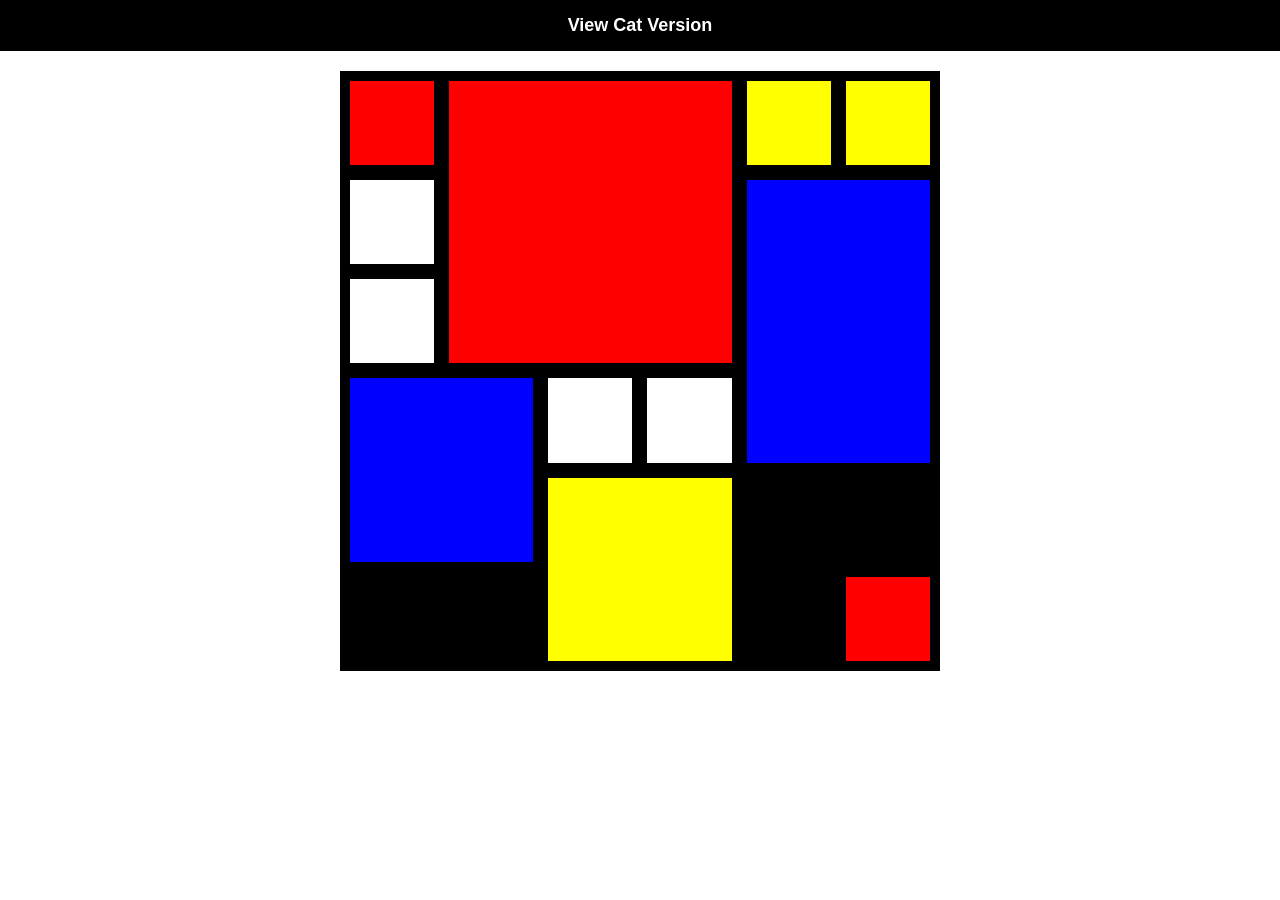
==== mondrian/index.html @ a6ace7eb "Add files via upload" ====
<!DOCTYPE html>
<html lang="en">
<head>
  <meta charset="UTF-8" />
  <meta name="viewport" content="width=device-width, initial-scale=1.0"/>
  <title>Mondrian Colors</title>
  <link rel="stylesheet" href="style.css" />
</head>
<body>
  <nav>
    <a href="index2.html">View Cat Version</a>
  </nav>
  <div class="grid-container">
    <div class="grid-item" style="background-color: red; grid-column: 1 / span 1; grid-row: 1 / span 1;"></div>
    <div class="grid-item" style="background-color: white; grid-column: 1 / span 1; grid-row: 2 / span 1;"></div>
    <div class="grid-item" style="background-color: white; grid-column: 1 / span 1; grid-row: 3 / span 1;"></div>
    <div class="grid-item" style="background-color: red; grid-column: 2 / span 3; grid-row: 1 / span 3;"></div>
    <div class="grid-item" style="background-color: yellow; grid-column: 5 / span 1; grid-row: 1 / span 1;"></div>
    <div class="grid-item" style="background-color: yellow; grid-column: 6 / span 1; grid-row: 1 / span 1;"></div>
    <div class="grid-item" style="background-color: blue; grid-column: 5 / span 2; grid-row: 2 / span 3;"></div>
    <div class="grid-item" style="background-color: blue; grid-column: 1 / span 2; grid-row: 4 / span 2;"></div>
    <div class="grid-item" style="background-color: white; grid-column: 3 / span 1; grid-row: 4 / span 1;"></div>
    <div class="grid-item" style="background-color: white; grid-column: 4 / span 1; grid-row: 4 / span 1;"></div>
    <div class="grid-item" style="background-color: yellow; grid-column: 3 / span 2; grid-row: 5 / span 2;"></div>
    <div class="grid-item" style="background-color: red; grid-column: 6 / span 1; grid-row: 6 / span 1;"></div>
  </div>
</body>
</html>
---- mondrian/style.css ----
/* RESET BODY */
body {
  margin: 0;
  font-family: sans-serif;
  background-color: white;
}

/* NAVBAR STYLE */
nav {
  background-color: #000;
  width: 100%;
  padding: 15px 0;
  text-align: center;
  position: relative;
}

nav a {
  color: white;
  text-decoration: none;
  font-size: 18px;
  font-weight: bold;
  padding: 10px 20px;
}

/* MONDRIAN GRID */
.grid-container {
  display: grid;
  grid-template-columns: repeat(6, 1fr);
  grid-template-rows: repeat(6, 1fr);
  width: 600px;
  height: 600px;
  gap: 5px;
  padding: 5px;
  margin: 20px auto;
  background-color: black;
  box-sizing: border-box;
}

/* COLOR OR IMAGE BLOCKS */
.grid-item {
  border: 5px solid black;
  box-sizing: border-box;
  background-color: white;
}

.bg-img {
  background-size: cover;
  background-position: center;
}
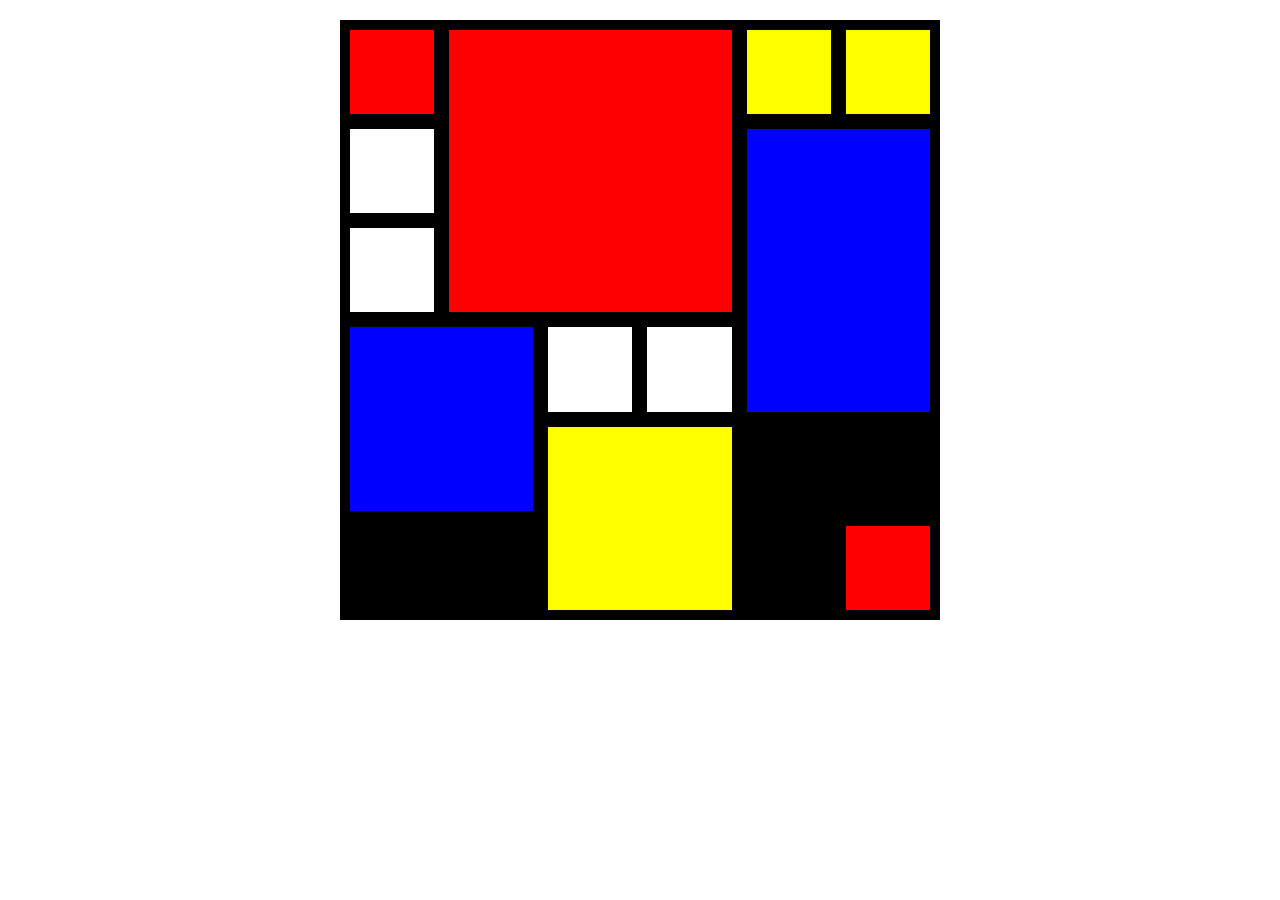
==== commit fe5d3c54: "Update index.html" ====
--- a/mondrian/index.html
+++ b/mondrian/index.html
@@ -7,9 +7,6 @@
   <link rel="stylesheet" href="style.css" />
 </head>
 <body>
-  <nav>
-    <a href="index2.html">View Cat Version</a>
-  </nav>
   <div class="grid-container">
     <div class="grid-item" style="background-color: red; grid-column: 1 / span 1; grid-row: 1 / span 1;"></div>
     <div class="grid-item" style="background-color: white; grid-column: 1 / span 1; grid-row: 2 / span 1;"></div>
@@ -24,5 +21,36 @@
     <div class="grid-item" style="background-color: yellow; grid-column: 3 / span 2; grid-row: 5 / span 2;"></div>
     <div class="grid-item" style="background-color: red; grid-column: 6 / span 1; grid-row: 6 / span 1;"></div>
   </div>
+
+  <script>
+    // Replace these URLs with the file paths to your actual cat images 
+    // (e.g., 'url("images/cat1.jpg")')
+    const catImages = [
+      'url("https://placecats.com/300/300")',
+      'url("https://placecats.com/400/300")',
+      'url("https://placecats.com/300/400")'
+    ];
+
+    // Grab all the grid boxes
+    const gridItems = document.querySelectorAll('.grid-item');
+
+    // Attach a click event to each box
+    gridItems.forEach(item => {
+      item.addEventListener('click', function() {
+        // If the box already has a background image, remove it to show the color again
+        if (this.style.backgroundImage) {
+          this.style.backgroundImage = '';
+          this.classList.remove('bg-img');
+        } else {
+          // Otherwise, pick a random cat from the array
+          const randomCat = catImages[Math.floor(Math.random() * catImages.length)];
+          
+          // Apply the cat image and add your CSS class so it fits perfectly
+          this.style.backgroundImage = randomCat;
+          this.classList.add('bg-img');
+        }
+      });
+    });
+  </script>
 </body>
 </html>
--- a/mondrian/style.css
+++ b/mondrian/style.css
@@ -1,11 +1,9 @@
-/* RESET BODY */
 body {
   margin: 0;
   font-family: sans-serif;
   background-color: white;
 }
 
-/* NAVBAR STYLE */
 nav {
   background-color: #000;
   width: 100%;
@@ -22,7 +20,6 @@
   padding: 10px 20px;
 }
 
-/* MONDRIAN GRID */
 .grid-container {
   display: grid;
   grid-template-columns: repeat(6, 1fr);
@@ -36,7 +33,6 @@
   box-sizing: border-box;
 }
 
-/* COLOR OR IMAGE BLOCKS */
 .grid-item {
   border: 5px solid black;
   box-sizing: border-box;
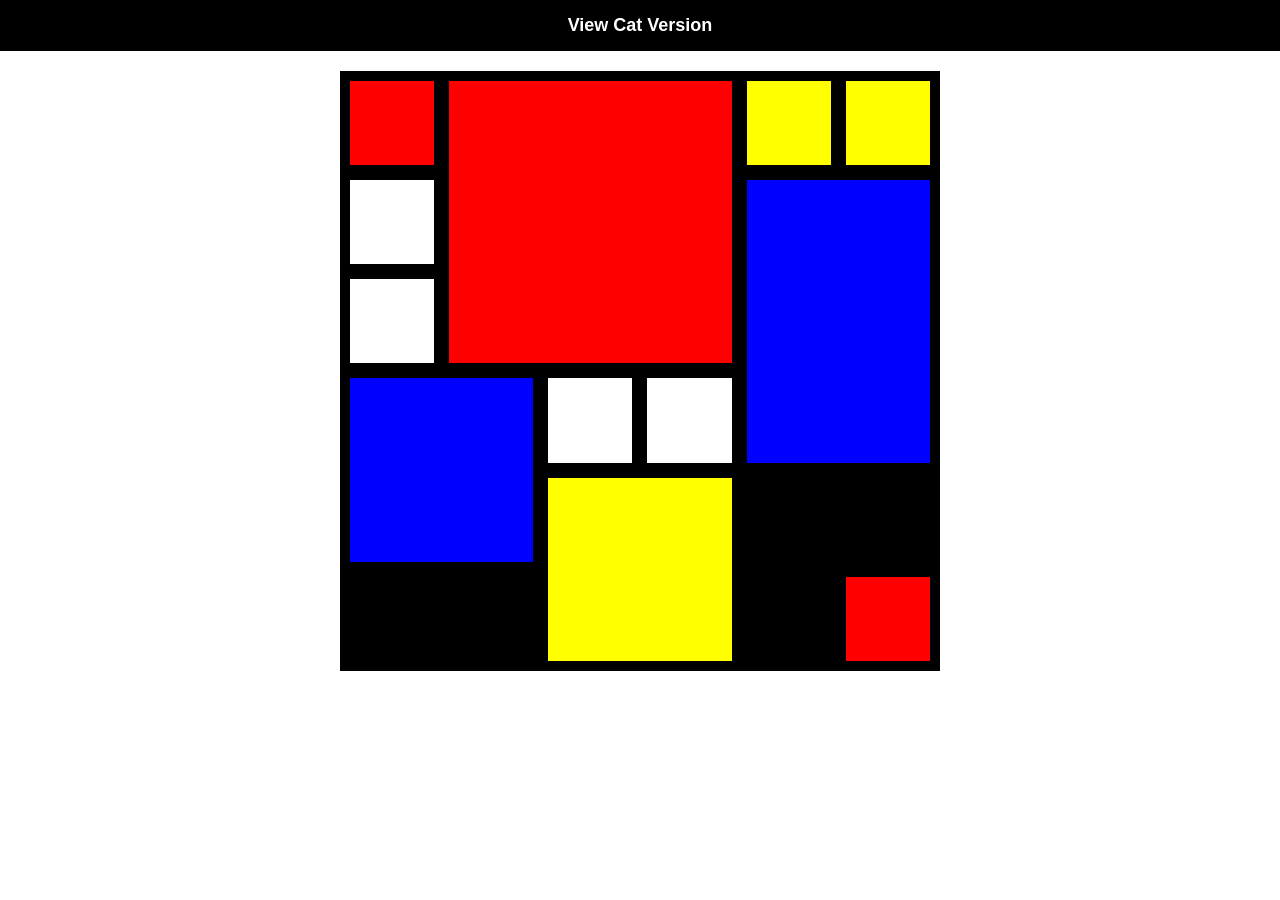
==== commit 06df8870: "Update index.html" ====
--- a/mondrian/index.html
+++ b/mondrian/index.html
@@ -7,6 +7,9 @@
   <link rel="stylesheet" href="style.css" />
 </head>
 <body>
+  <nav>
+    <a href="index2.html">View Cat Version</a>
+  </nav>
   <div class="grid-container">
     <div class="grid-item" style="background-color: red; grid-column: 1 / span 1; grid-row: 1 / span 1;"></div>
     <div class="grid-item" style="background-color: white; grid-column: 1 / span 1; grid-row: 2 / span 1;"></div>
@@ -21,36 +24,6 @@
     <div class="grid-item" style="background-color: yellow; grid-column: 3 / span 2; grid-row: 5 / span 2;"></div>
     <div class="grid-item" style="background-color: red; grid-column: 6 / span 1; grid-row: 6 / span 1;"></div>
   </div>
+</body>
+</html> 
 
-  <script>
-    // Replace these URLs with the file paths to your actual cat images 
-    // (e.g., 'url("images/cat1.jpg")')
-    const catImages = [
-      'url("https://placecats.com/300/300")',
-      'url("https://placecats.com/400/300")',
-      'url("https://placecats.com/300/400")'
-    ];
-
-    // Grab all the grid boxes
-    const gridItems = document.querySelectorAll('.grid-item');
-
-    // Attach a click event to each box
-    gridItems.forEach(item => {
-      item.addEventListener('click', function() {
-        // If the box already has a background image, remove it to show the color again
-        if (this.style.backgroundImage) {
-          this.style.backgroundImage = '';
-          this.classList.remove('bg-img');
-        } else {
-          // Otherwise, pick a random cat from the array
-          const randomCat = catImages[Math.floor(Math.random() * catImages.length)];
-          
-          // Apply the cat image and add your CSS class so it fits perfectly
-          this.style.backgroundImage = randomCat;
-          this.classList.add('bg-img');
-        }
-      });
-    });
-  </script>
-</body>
-</html>
--- a/mondrian/style.css
+++ b/mondrian/style.css
@@ -37,9 +37,19 @@
   border: 5px solid black;
   box-sizing: border-box;
   background-color: white;
+  
+  /* New hover properties */
+  cursor: pointer; 
+  transition: transform 0.2s ease, filter 0.2s ease;
 }
 
+/* This triggers when the mouse is over the box */
+.grid-item:hover {
+  transform: scale(0.97); /* Shrinks the box slightly to create a physical press effect */
+  filter: brightness(0.85); /* Darkens the box slightly */
+}
 .bg-img {
-  background-size: cover;
-  background-position: center;
+  background-size: contain; /* Scales the image so the whole thing fits inside the box */
+  background-repeat: no-repeat; /* Prevents the image from tiling to fill empty space */
+  background-position: center; /* Keeps the cat perfectly centered */
 }
